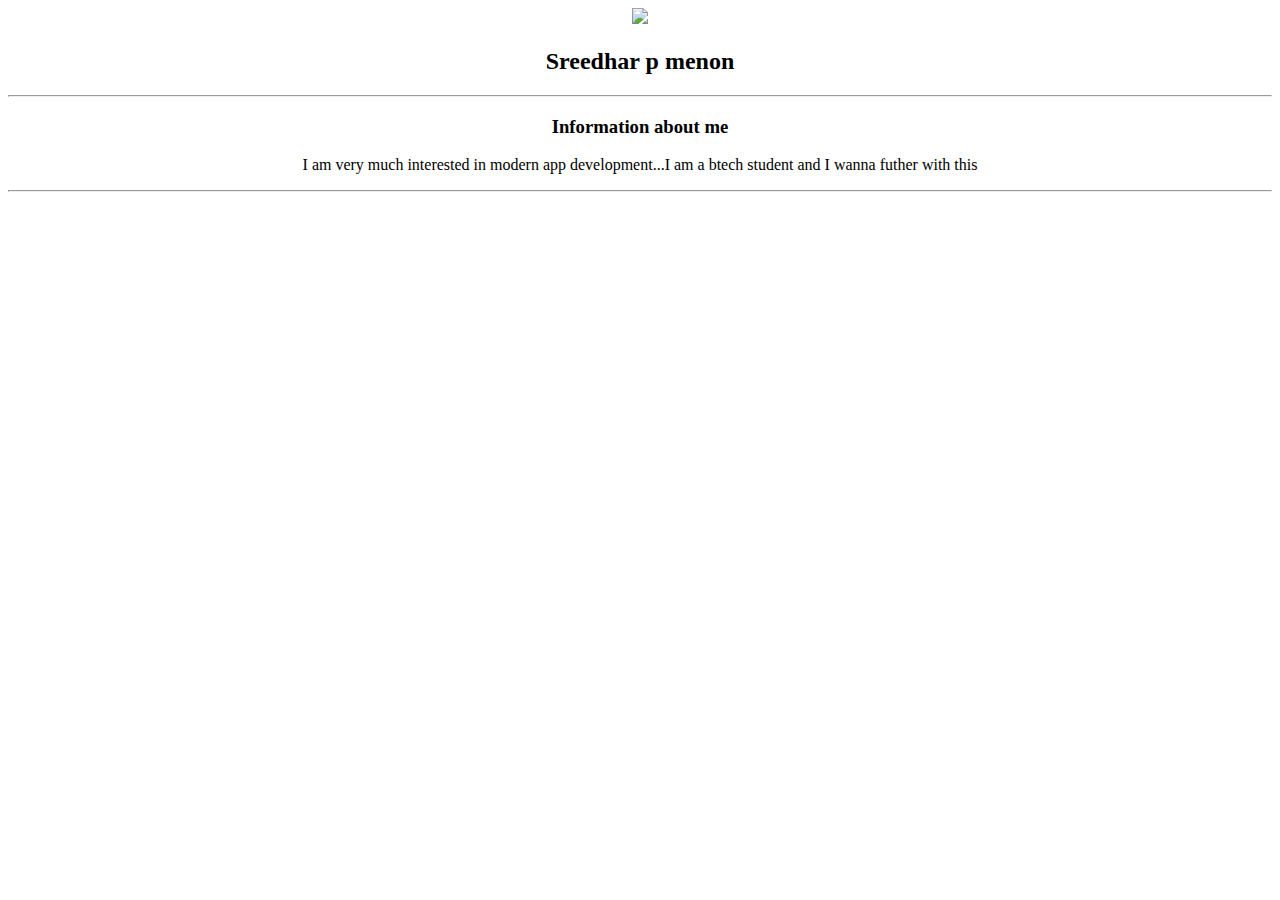
==== ui/index.html @ 6dea21f3 "[imad-console] Updates ui/index.html" ====
<!doctype html>
<html>
    <head>
        <link href="/ui/style.css" rel="stylesheet" />
    </head>
    <body>
       <div class="container">
           <img src="C:\Users\Sreedhar\Desktop\DSC_0175.JPG">
           <div id="name">
               <h2>
               Sreedhar p menon
               </h2>
           </div>
           
           <hr/>
           <div id="info">
               <h3>Information about me
               <br>
               </h3>
               <p>
               I am very much interested in modern app development...I am a btech student and I wanna futher with this
               </p>
               <hr/>
               </div>
              
          </div>
         <script type="text/javascript" src="/ui/main.js">
        </script>
    </body>
</html>
---- ui/style.css ----
.container{
    text-align:center;
}
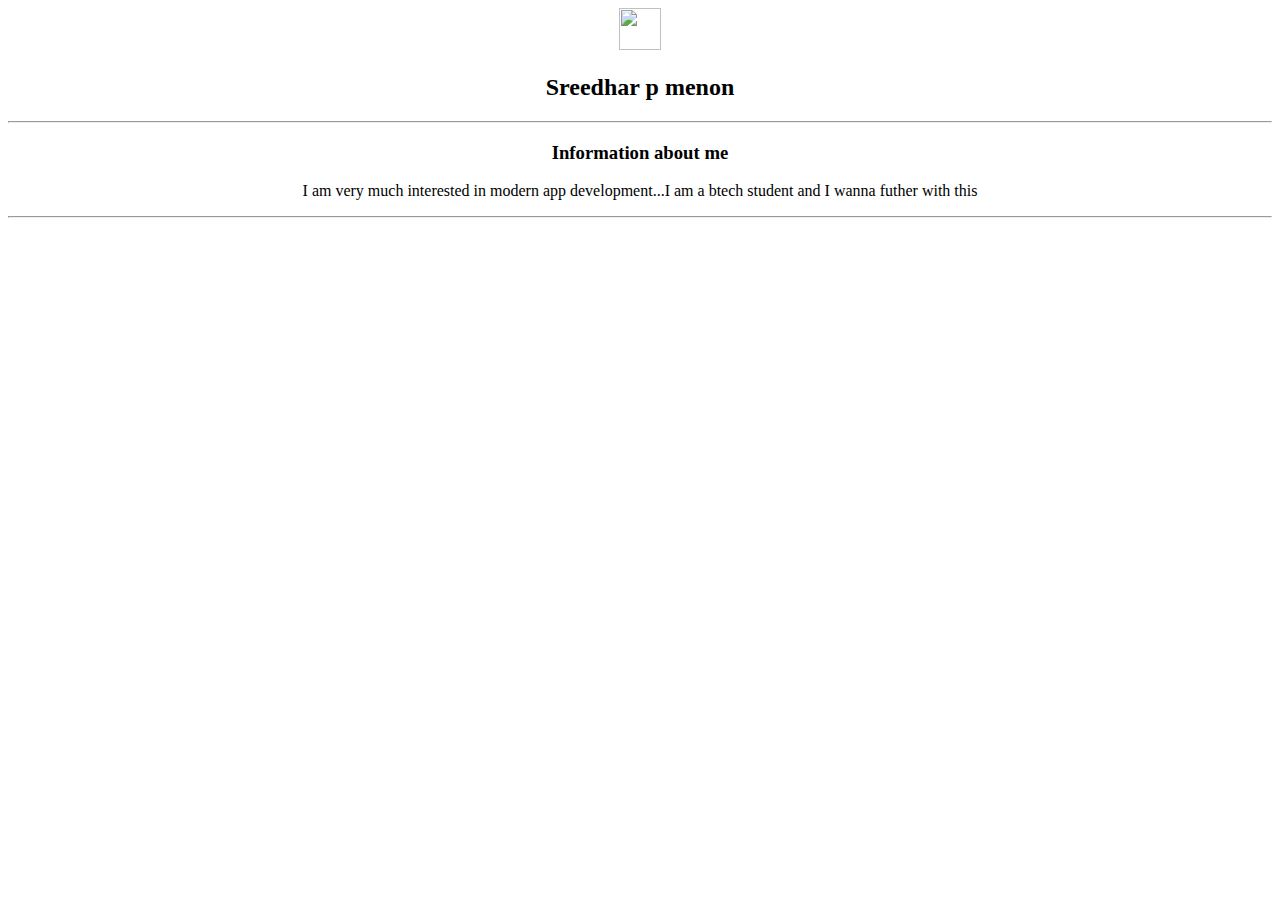
==== commit 3017ebef: "[imad-console] Updates ui/index.html" ====
--- a/ui/index.html
+++ b/ui/index.html
@@ -5,7 +5,7 @@
     </head>
     <body>
        <div class="container">
-           <img src="C:\Users\Sreedhar\Desktop\DSC_0175.JPG">
+           <img src="DSC_0175.JPG" height="42" width="42">
            <div id="name">
                <h2>
                Sreedhar p menon
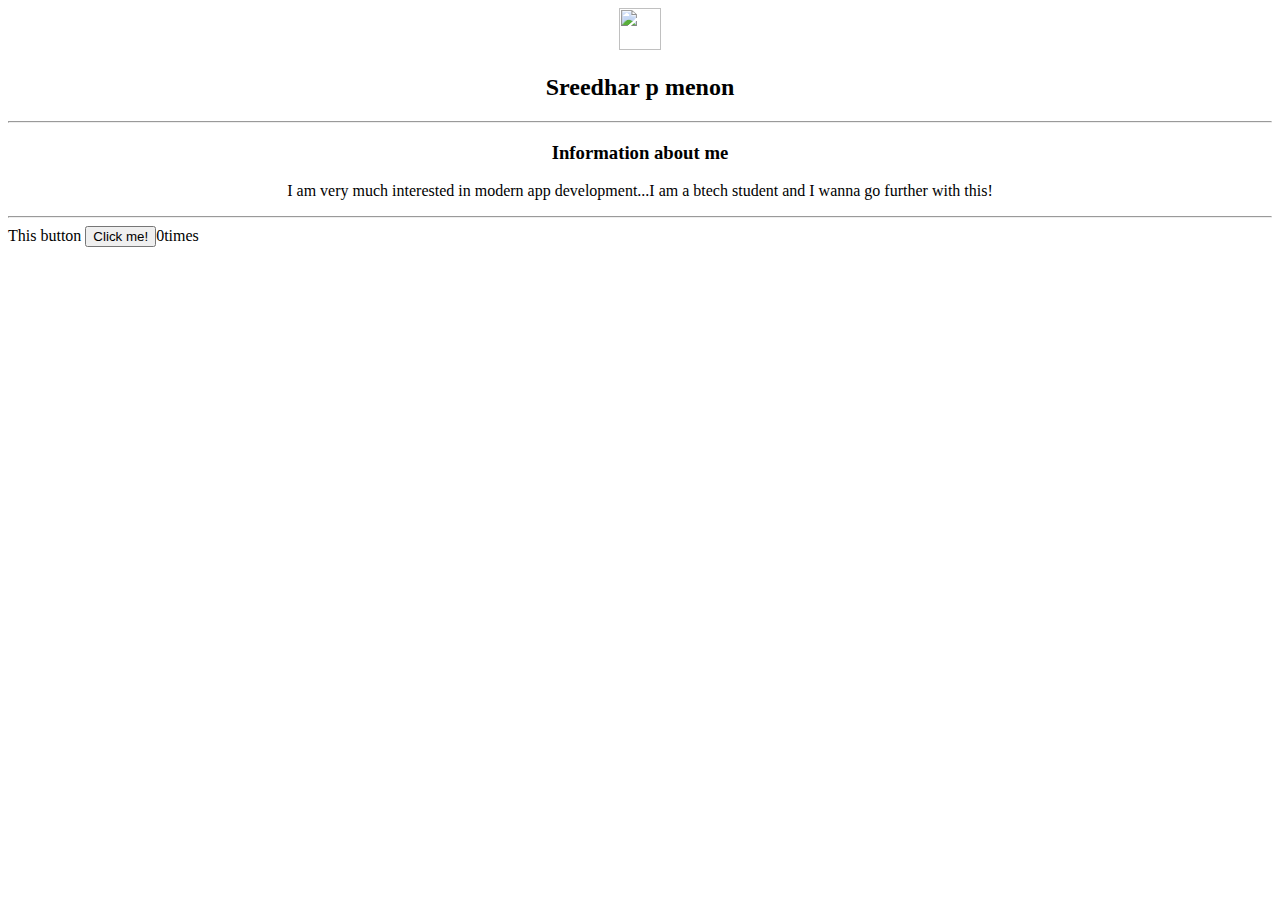
==== commit 998688ff: "[imad-console] Updates ui/index.html" ====
--- a/ui/index.html
+++ b/ui/index.html
@@ -5,7 +5,7 @@
     </head>
     <body>
        <div class="container">
-           <img src="DSC_0175.JPG" height="42" width="42">
+           <img src="ui/madi.png" height="42" width="42">
            <div id="name">
                <h2>
                Sreedhar p menon
@@ -18,12 +18,16 @@
                <br>
                </h3>
                <p>
-               I am very much interested in modern app development...I am a btech student and I wanna futher with this
+               I am very much interested in modern app development...I am a btech student and I wanna go further with this!
                </p>
                <hr/>
                </div>
               
           </div>
+          </hr>
+          <div class="footer">
+            This button  <button id="button">Click me! </button><span id="count">0</span>times
+          </div>
          <script type="text/javascript" src="/ui/main.js">
         </script>
     </body>
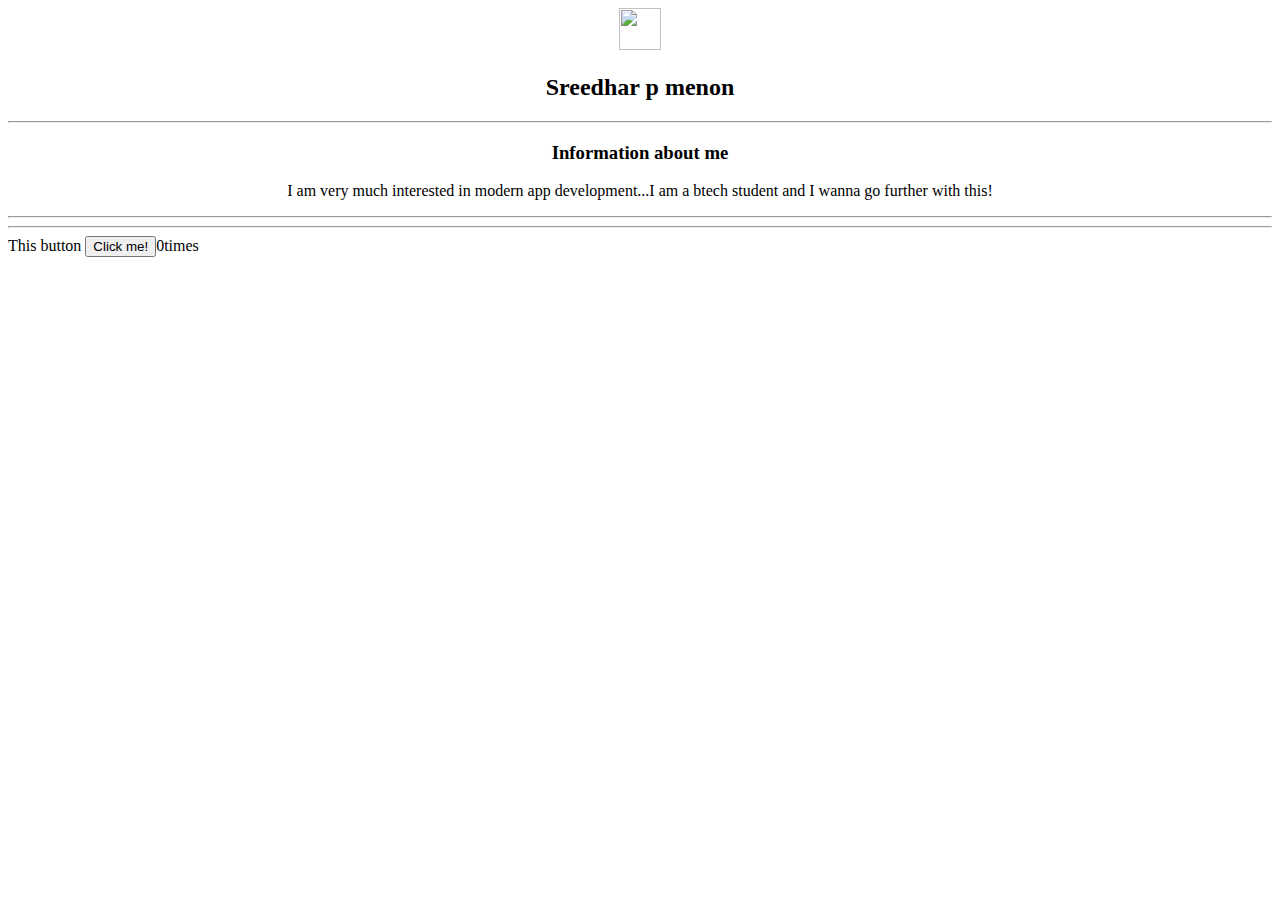
==== commit 088d9904: "[imad-console] Updates ui/index.html" ====
--- a/ui/index.html
+++ b/ui/index.html
@@ -24,7 +24,7 @@
                </div>
               
           </div>
-          </hr>
+          <hr/>
           <div class="footer">
             This button  <button id="button">Click me! </button><span id="count">0</span>times
           </div>
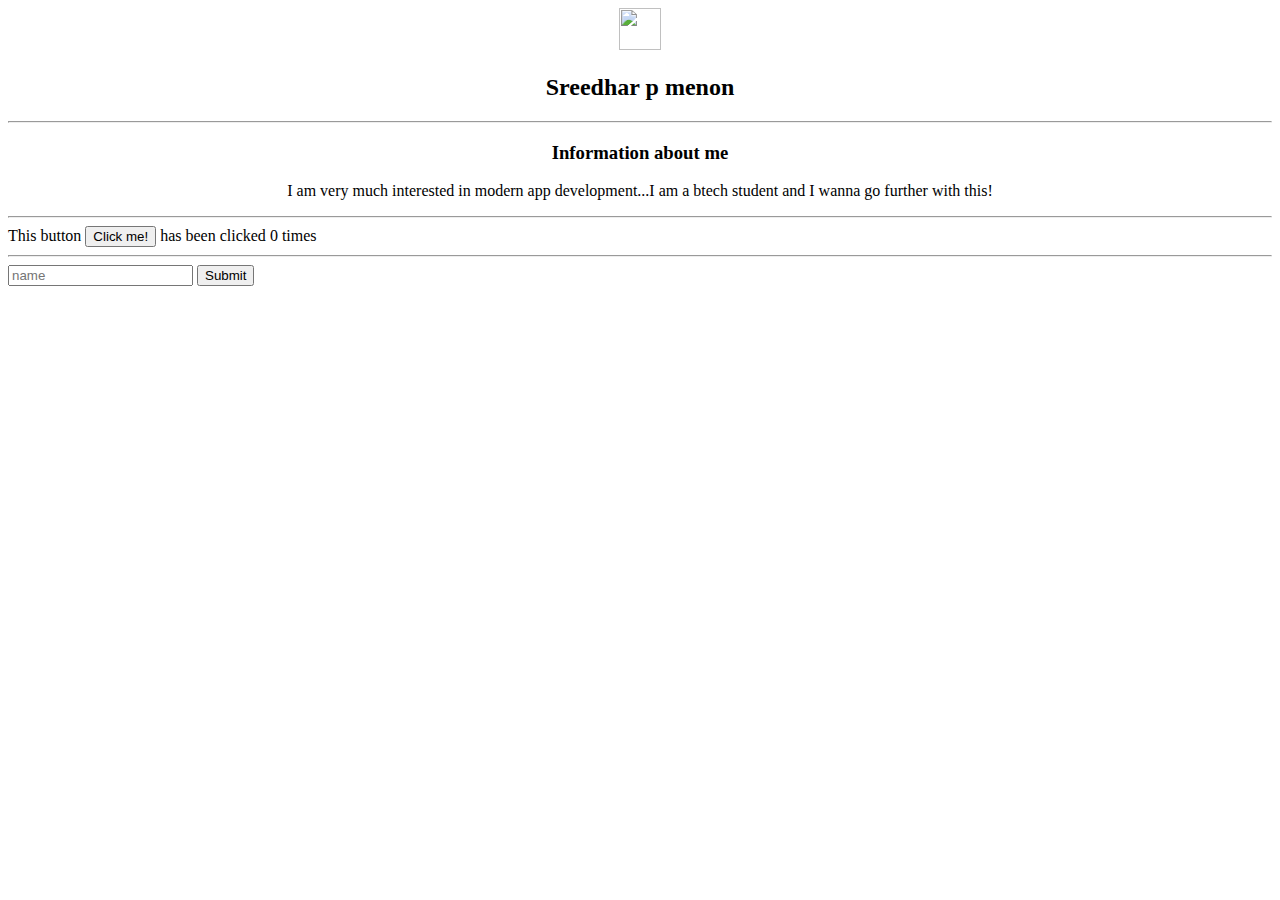
==== commit d223cdca: "changes made" ====
--- a/ui/index.html
+++ b/ui/index.html
@@ -1,4 +1,4 @@
-<!doctype html>
+ <!doctype html>
 <html>
     <head>
         <link href="/ui/style.css" rel="stylesheet" />
@@ -24,9 +24,16 @@
                </div>
               
           </div>
-          <hr/>
+          
           <div class="footer">
-            This button  <button id="button">Click me! </button><span id="count">0</span>times
+            This button  <button id="times">Click me! </button> has been clicked <span id="count"> 0 </span> times
+            <br>
+            <hr/>
+            <input type="text" id="myname" placeholder="name"></input>
+            <input type="submit" value="Submit" id="sbt_btn"></input>
+            <ul id="ullist">
+              
+            </ul>
           </div>
          <script type="text/javascript" src="/ui/main.js">
         </script>
